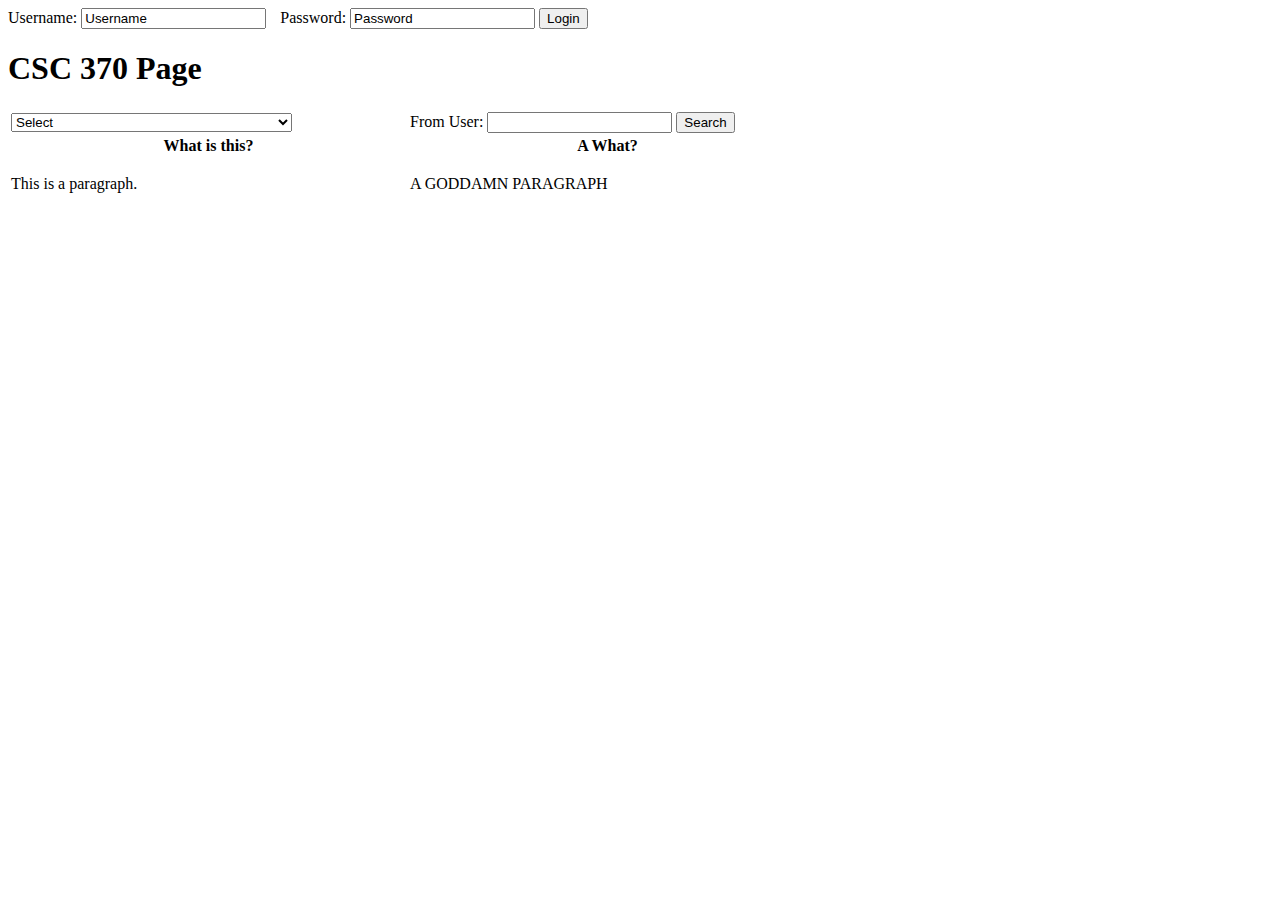
==== home.html @ 1064fb92 "Creating Home page" ====
<!DOCTYPE html>
<html>

<head>
    <title>CSC 370 Project</title>
    <script src="homeController.js"></script>
</head>

<body>
    <div>
        <form action="login.php">
            <div>
                <span style="padding-right:10px">
					Username: <input type="text" name="Username" value="Username">
				</span>
                <span>
					Password: <input type="text" name="Password" value="Password">
				</span>
                <input type="submit" value="Login">
            </div>
        </form>
    </div>
    <h1>CSC 370 Page</h1>
    <table style="width:100%; max-width:800px">
			<tr>
				<form action="generateTable.php">
					<td>
						<select name="t" style="padding-right:10px">
							<option value="">Select</option>
							<option value="1">Get User's Posts</option>
							<option value="2">Get User's Friends' Posts</option>
							<option value="3">Get User's Subscribed Subsaidits</option>
							<option value="4">Get User's Favorite Posts</option>
							<option value="5">Get User's Friends Favorite Posts</option>
							<option value="6">Get User's Friends' Subscribed Subsaidits</option>
						</select>
					</td>
					<td>
						<span>From User: <input type="text" name="q" value=""></span>
						<input type="submit" value="Search"/>
					</td>
				</form>
			</tr>
        <tr>
            <th style="width:50%;">What is this?</th>
            <th style="width:50%">A What?</th>
        </tr>
        <tr>
            <td style="width:50%">
                <p>This is a paragraph.</p>
            </td>
            <td style="width:50%">A GODDAMN PARAGRAPH</td>
        </tr>
    </table>
</body>

</html>
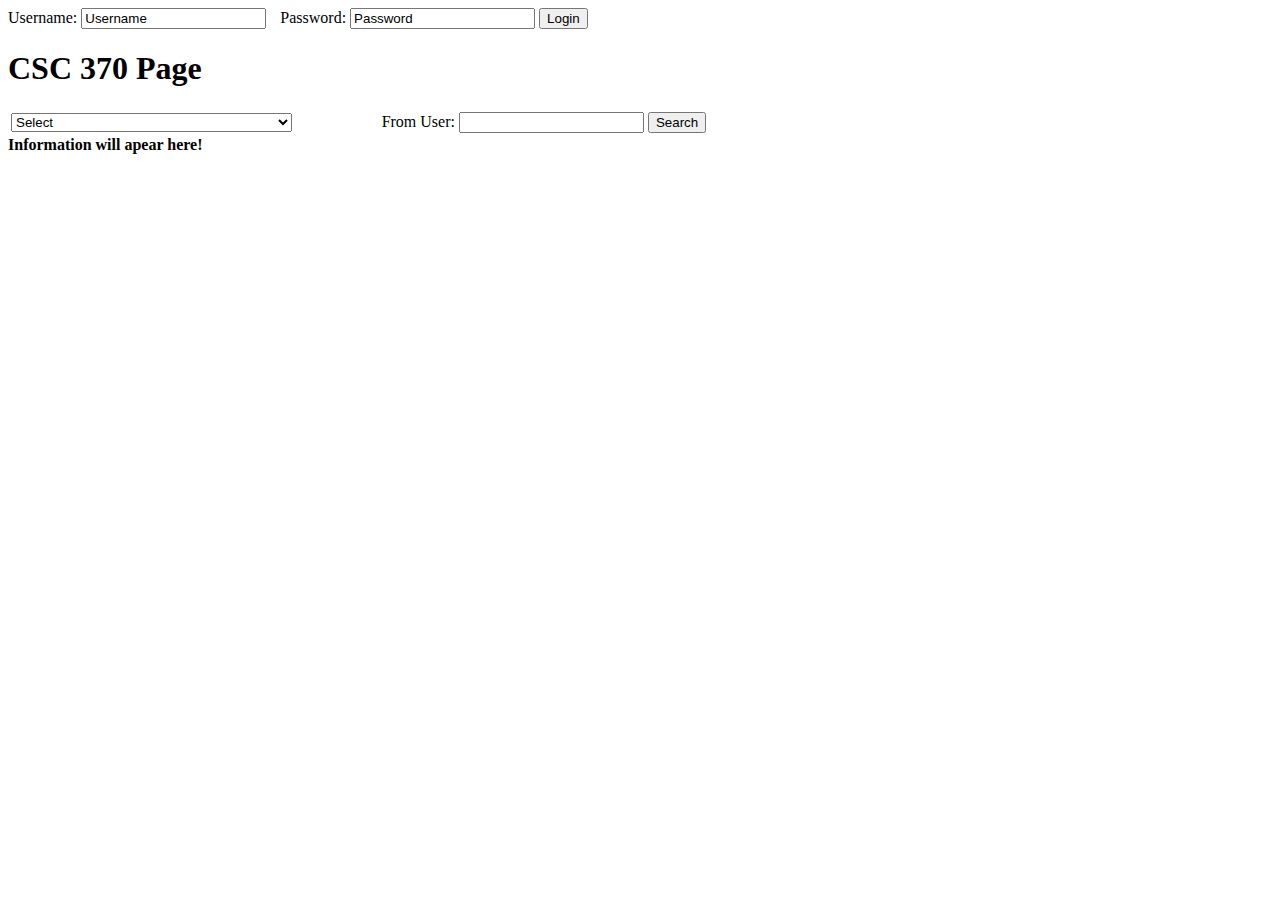
==== commit 7a80015e: "Make Table appear on page" ====
--- a/home.html
+++ b/home.html
@@ -22,36 +22,27 @@
     </div>
     <h1>CSC 370 Page</h1>
     <table style="width:100%; max-width:800px">
-			<tr>
-				<form action="generateTable.php">
-					<td>
-						<select name="t" style="padding-right:10px">
-							<option value="">Select</option>
-							<option value="1">Get User's Posts</option>
-							<option value="2">Get User's Friends' Posts</option>
-							<option value="3">Get User's Subscribed Subsaidits</option>
-							<option value="4">Get User's Favorite Posts</option>
-							<option value="5">Get User's Friends Favorite Posts</option>
-							<option value="6">Get User's Friends' Subscribed Subsaidits</option>
-						</select>
-					</td>
-					<td>
-						<span>From User: <input type="text" name="q" value=""></span>
-						<input type="submit" value="Search"/>
-					</td>
-				</form>
-			</tr>
-        <tr>
-            <th style="width:50%;">What is this?</th>
-            <th style="width:50%">A What?</th>
-        </tr>
-        <tr>
-            <td style="width:50%">
-                <p>This is a paragraph.</p>
-            </td>
-            <td style="width:50%">A GODDAMN PARAGRAPH</td>
-        </tr>
+		<tr>
+			<form id="form" onsubmit="getTable(this.t.value,this.q.value)">
+				<td>
+					<select name="t" style="padding-right:10px">
+						<option value="">Select</option>
+						<option value="1">Get User's Posts</option>
+						<option value="2">Get User's Friends' Posts</option>
+						<option value="3">Get User's Subscribed Subsaidits</option>
+						<option value="4">Get User's Favorite Posts</option>
+						<option value="5">Get User's Friends Favorite Posts</option>
+						<option value="6">Get User's Friends' Subscribed Subsaidits</option>
+					</select>
+				</td>
+				<td>
+					<span>From User: <input type="text" name="q" value=""></span>
+					<input type="submit" value="Search"/>
+				</td>
+			</form>
+		</tr>
     </table>
+    <div id="txtHint"><b>Information will apear here!</div>
 </body>
 
 </html>
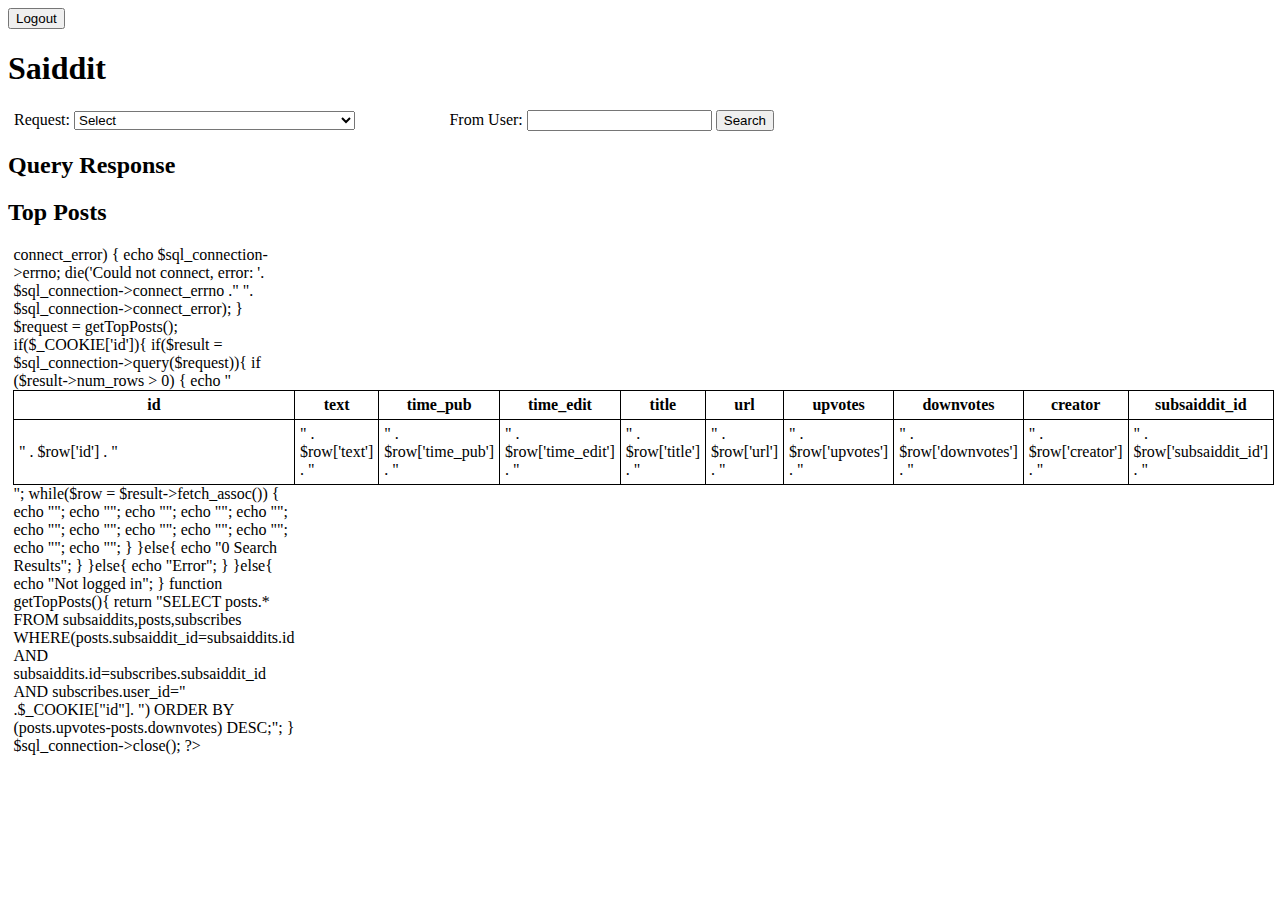
==== commit c7a5e9ea: "Functioning but ugly, No delete post" ====
--- a/home.html
+++ b/home.html
@@ -2,47 +2,84 @@
 <html>
 
 <head>
-    <title>CSC 370 Project</title>
-    <script src="homeController.js"></script>
+    <title>CSC 370 Project Home</title>
+    <script type="text/javascript">
+    function createTable() {
+        var xmlhttp = new XMLHttpRequest();
+        xmlhttp.onreadystatechange = function() {
+            if (xmlhttp.readyState == 4 && xmlhttp.status == 200) {
+                document.getElementById("table").innerHTML = xmlhttp.responseText;
+            }
+        };
+        xmlhttp.open("GET", "home.php", true);
+        xmlhttp.send();
+    }
+
+    function query(){
+        var form = document.getElementById("form");
+        var xmlhttp = new XMLHttpRequest();
+        xmlhttp.onreadystatechange = function() {
+            if (xmlhttp.readyState == 4 && xmlhttp.status == 200) {
+                document.getElementById("query").innerHTML = xmlhttp.responseText;
+            }
+        };
+        xmlhttp.open("GET", "generateTable.php?t=" + t + "&q=" + q, true);
+        xmlhttp.send();
+    }
+    </script>
+    <style>
+    table {
+        width: 100%;
+        max-width: 850px;
+        border-collapse: collapse;
+        margin: 5px;
+    }
+    
+    #table td,#table th {
+        border: 1px solid black;
+        padding: 5px;
+    }
+    
+    #query td,#query th {
+        border: 1px solid black;
+        padding: 5px;
+    }
+    </style>
 </head>
 
-<body>
-    <div>
-        <form action="login.php">
-            <div>
-                <span style="padding-right:10px">
-					Username: <input type="text" name="Username" value="Username">
-				</span>
-                <span>
-					Password: <input type="text" name="Password" value="Password">
-				</span>
-                <input type="submit" value="Login">
-            </div>
-        </form>
-    </div>
-    <h1>CSC 370 Page</h1>
-    <table style="width:100%; max-width:800px">
-		<tr>
-			<form id="form" onsubmit="getTable(this.t.value,this.q.value)">
-				<td>
-					<select name="t" style="padding-right:10px">
-						<option value="">Select</option>
-						<option value="1">Get User's Posts</option>
-						<option value="2">Get User's Friends' Posts</option>
-						<option value="3">Get User's Subscribed Subsaidits</option>
-						<option value="4">Get User's Favorite Posts</option>
-						<option value="5">Get User's Friends Favorite Posts</option>
-						<option value="6">Get User's Friends' Subscribed Subsaidits</option>
-					</select>
-				</td>
-				<td>
-					<span>From User: <input type="text" name="q" value=""></span>
-					<input type="submit" value="Search"/>
-				</td>
-			</form>
-		</tr>
+<body onload="createTable()">
+    <form syle="align-content: right;" action="logout.php">
+            <input type="submit" value="Logout">
+    </form>
+    <h1>Saiddit</h1>
+    <table>
+        <tr>
+            <form id="form" onsubmit="query();return false">
+                <td>
+                    Request:
+                    <select name="t" style="padding-right:10px">
+                        <option value="">Select</option>
+                        <option value="1">Get User's Posts</option>
+                        <option value="2">Get User's Friends' Posts</option>
+                        <option value="3">Get User's Subscribed Subsaidits</option>
+                        <option value="4">Get User's Favorite Posts</option>
+                        <option value="5">Get User's Friends Favorite Posts</option>
+                        <option value="6">Get User's Friends' Subscribed Subsaidits</option>
+                        <option value="7">Get All Users</option>
+                    </select>
+                </td>
+                <td>
+                    From User:
+                    <input type="text" name="q" value="" />
+                    <input type="submit" value="Search" />
+                </td>
+            </form>
+        </tr>
     </table>
-    <div id="txtHint"><b>Information will apear here!</div>
+    <h2>Query Response</h2>
+    <div style="margin-top:10px" id="query"></div>
+    <h2>Top Posts</h2>
+    <table style="margin-top:10px" id="table"></table>
 </body>
 
-</html>
+</html>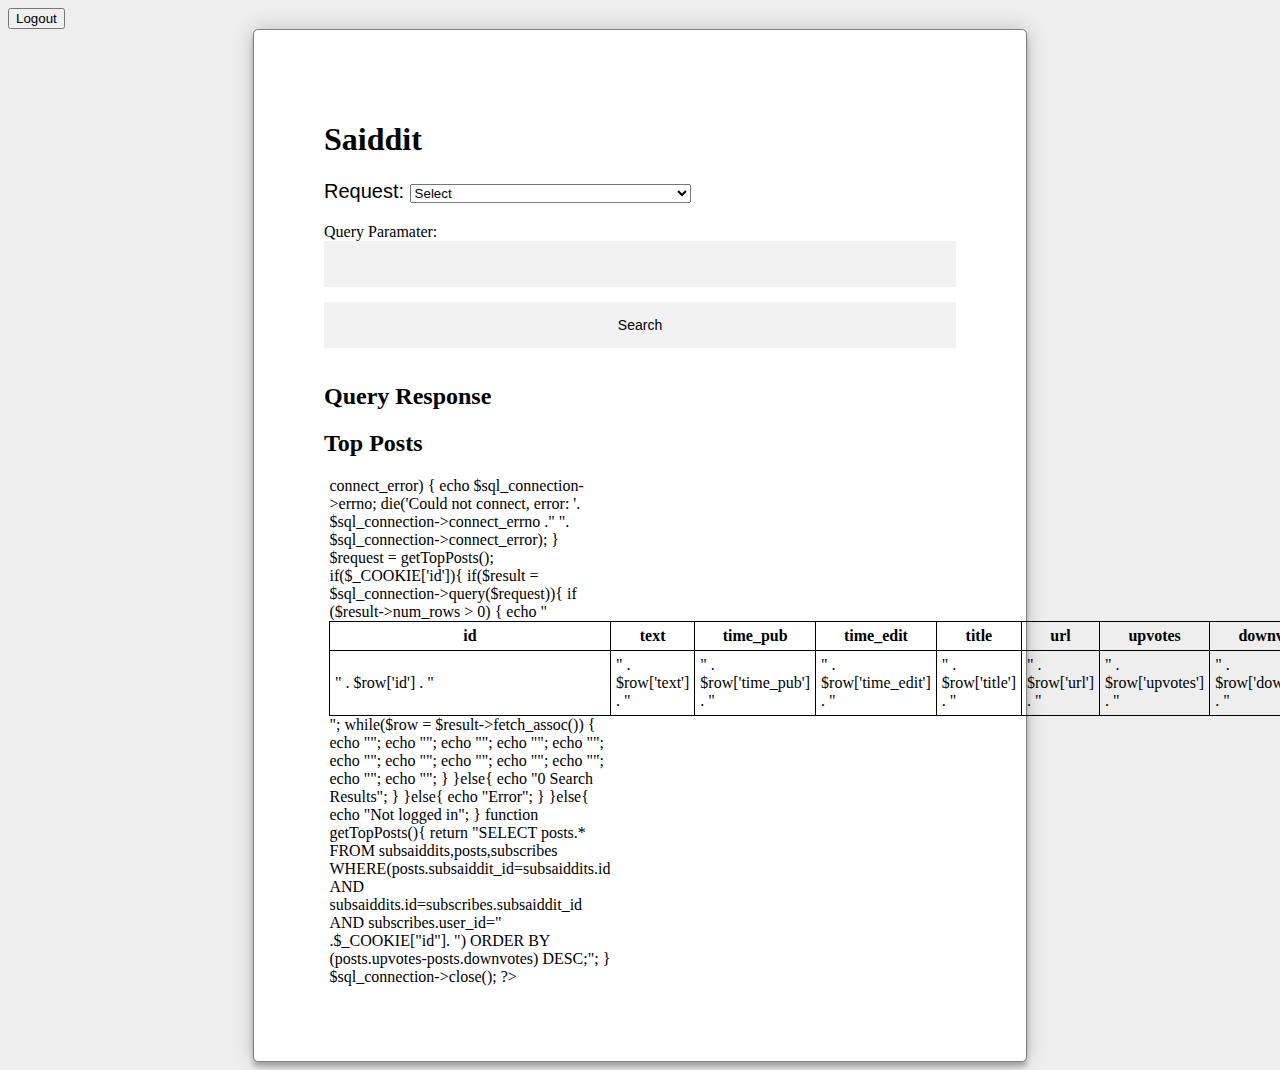
==== commit 4cd074cc: "Added Style sheet" ====
--- a/home.html
+++ b/home.html
@@ -3,6 +3,7 @@
 
 <head>
     <title>CSC 370 Project Home</title>
+    <link rel="stylesheet" type = "text/css" href = "style.css">
     <script type="text/javascript">
     function createTable() {
         var xmlhttp = new XMLHttpRequest();
@@ -18,6 +19,8 @@
     function query(){
         var form = document.getElementById("form");
         var xmlhttp = new XMLHttpRequest();
+        var t = form.t.value;
+        var q = form.q.value;
         xmlhttp.onreadystatechange = function() {
             if (xmlhttp.readyState == 4 && xmlhttp.status == 200) {
                 document.getElementById("query").innerHTML = xmlhttp.responseText;
@@ -51,35 +54,31 @@
     <form syle="align-content: right;" action="logout.php">
             <input type="submit" value="Logout">
     </form>
+    <div id="frame">
     <h1>Saiddit</h1>
-    <table>
-        <tr>
-            <form id="form" onsubmit="query();return false">
-                <td>
-                    Request:
-                    <select name="t" style="padding-right:10px">
-                        <option value="">Select</option>
-                        <option value="1">Get User's Posts</option>
-                        <option value="2">Get User's Friends' Posts</option>
-                        <option value="3">Get User's Subscribed Subsaidits</option>
-                        <option value="4">Get User's Favorite Posts</option>
-                        <option value="5">Get User's Friends Favorite Posts</option>
-                        <option value="6">Get User's Friends' Subscribed Subsaidits</option>
-                        <option value="7">Get All Users</option>
-                    </select>
-                </td>
-                <td>
-                    From User:
-                    <input type="text" name="q" value="" />
-                    <input type="submit" value="Search" />
-                </td>
-            </form>
-        </tr>
-    </table>
+    <form id="form" onsubmit="query();return false">
+        <p>
+            Request:
+            <select name="t" style="padding-right:10px">
+                <option value="">Select</option>
+                <option value="1">Get User's Posts</option>
+                <option value="2">Get User's Friends' Posts</option>
+                <option value="3">Get User's Subscribed Subsaidits</option>
+                <option value="4">Get User's Favorite Posts</option>
+                <option value="5">Get User's Friends Favorite Posts</option>
+                <option value="6">Get User's Friends' Subscribed Subsaidits</option>
+                <option value="7">Get All Users</option>
+            </select>
+        </p>
+            Query Paramater:
+            <input type="text" name="q" value="" />
+            <input type="submit" value="Search" />
+    </form>
     <h2>Query Response</h2>
     <div style="margin-top:10px" id="query"></div>
     <h2>Top Posts</h2>
     <table style="margin-top:10px" id="table"></table>
+    </div>
 </body>
 
 </html>--- a/style.css
+++ b/style.css
@@ -0,0 +1,50 @@
+body{
+	background:#eee;
+	background-image: url("https://s3-us-west-2.amazonaws.com/s.cdpn.io/142996/slider-2.jpg");
+	}
+	
+.login-page {
+  width:1200px;
+  padding: 4% 0 0;
+  margin: auto;
+}
+
+p{
+	font-size:20px;
+	font-family: "Roboto", sans-serif;
+}	
+#frame{
+	border: solid gray 1px;
+	width: 50%;
+	border-radius: 5px;
+	margin: auto;
+	background: white;
+	padding: 70px;
+	box-shadow: 0 0 20px 0 rgba(0, 0, 0, 0.2), 0 5px 5px 0 rgba(0, 0, 0, 0.24);
+
+}
+
+#frame input {
+  font-family: "Roboto", sans-serif;
+  outline: 0;
+  background: #f2f2f2;
+  width: 100%;
+  border: 0;
+  margin: 0 0 15px;
+  padding: 15px;
+  box-sizing: border-box;
+  font-size: 14px;
+}
+
+#button {
+  font-family: "Roboto", sans-serif;
+  outline: 0;
+  background: #4CAF50;
+  width: 100%;
+  border: 0;
+  padding: 15px;
+  -webkit-transition: all 0.3 ease;
+  transition: all 0.3 ease;
+  cursor: pointer;
+  background: #43A047;
+}
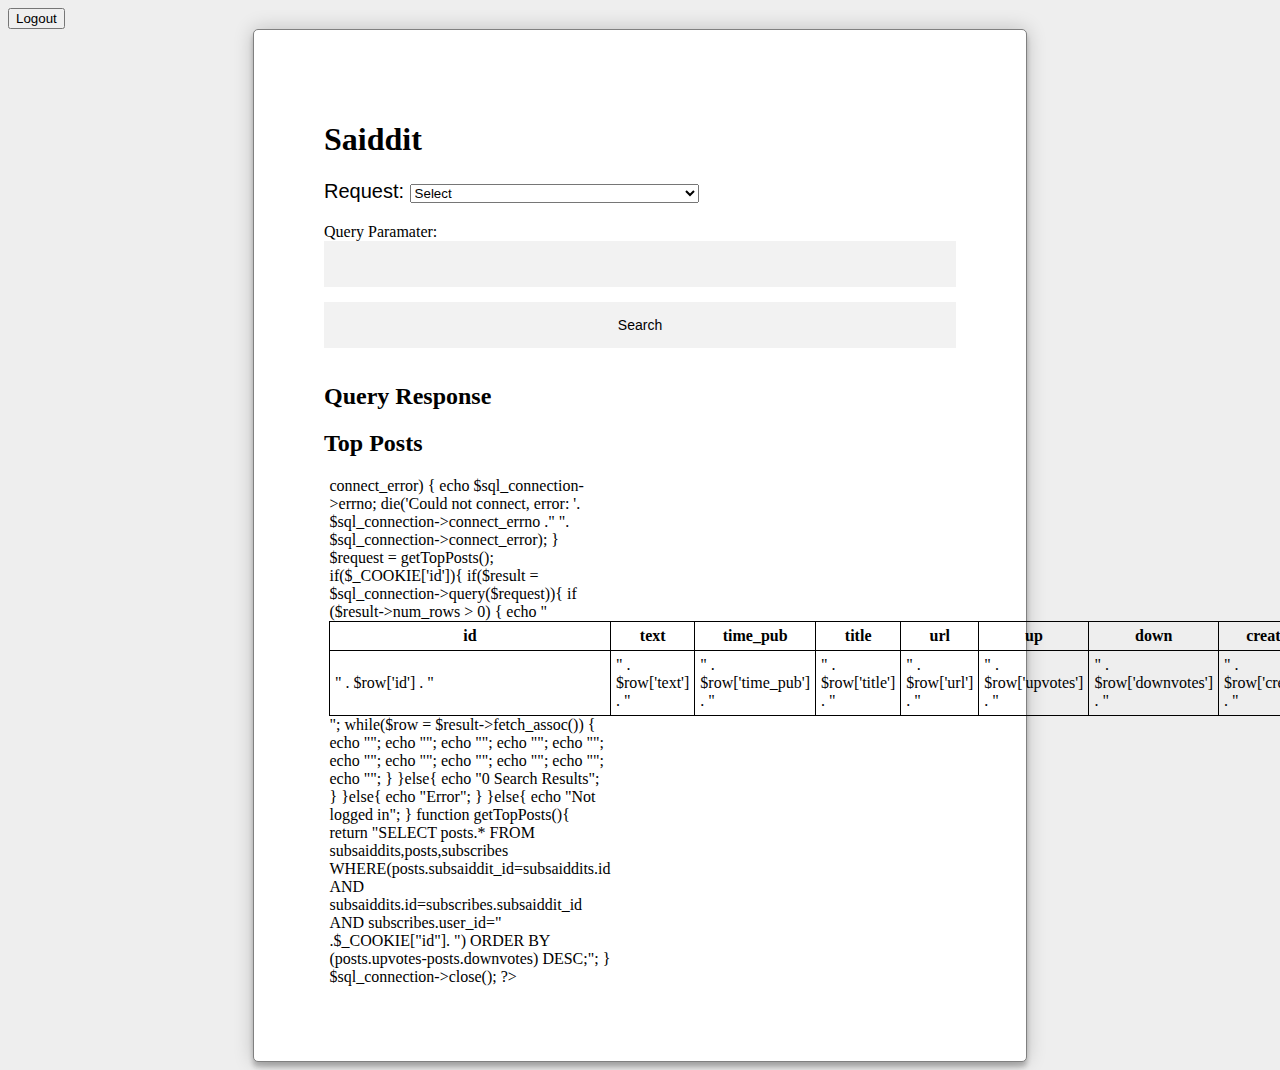
==== commit a23c13bf: "Fixed dbFiller.php, modified tables for home,index" ====
--- a/home.html
+++ b/home.html
@@ -63,11 +63,13 @@
                 <option value="">Select</option>
                 <option value="1">Get User's Posts</option>
                 <option value="2">Get User's Friends' Posts</option>
-                <option value="3">Get User's Subscribed Subsaidits</option>
+                <option value="3">Get User's Subscribed Subsaiddits</option>
                 <option value="4">Get User's Favorite Posts</option>
                 <option value="5">Get User's Friends Favorite Posts</option>
-                <option value="6">Get User's Friends' Subscribed Subsaidits</option>
+                <option value="6">Get User's Friends' Subscribed Subsaiddits</option>
                 <option value="7">Get All Users</option>
+                <option value="8">Delete Post</option>
+                <option value="9">Query By Text</option>
             </select>
         </p>
             Query Paramater:
